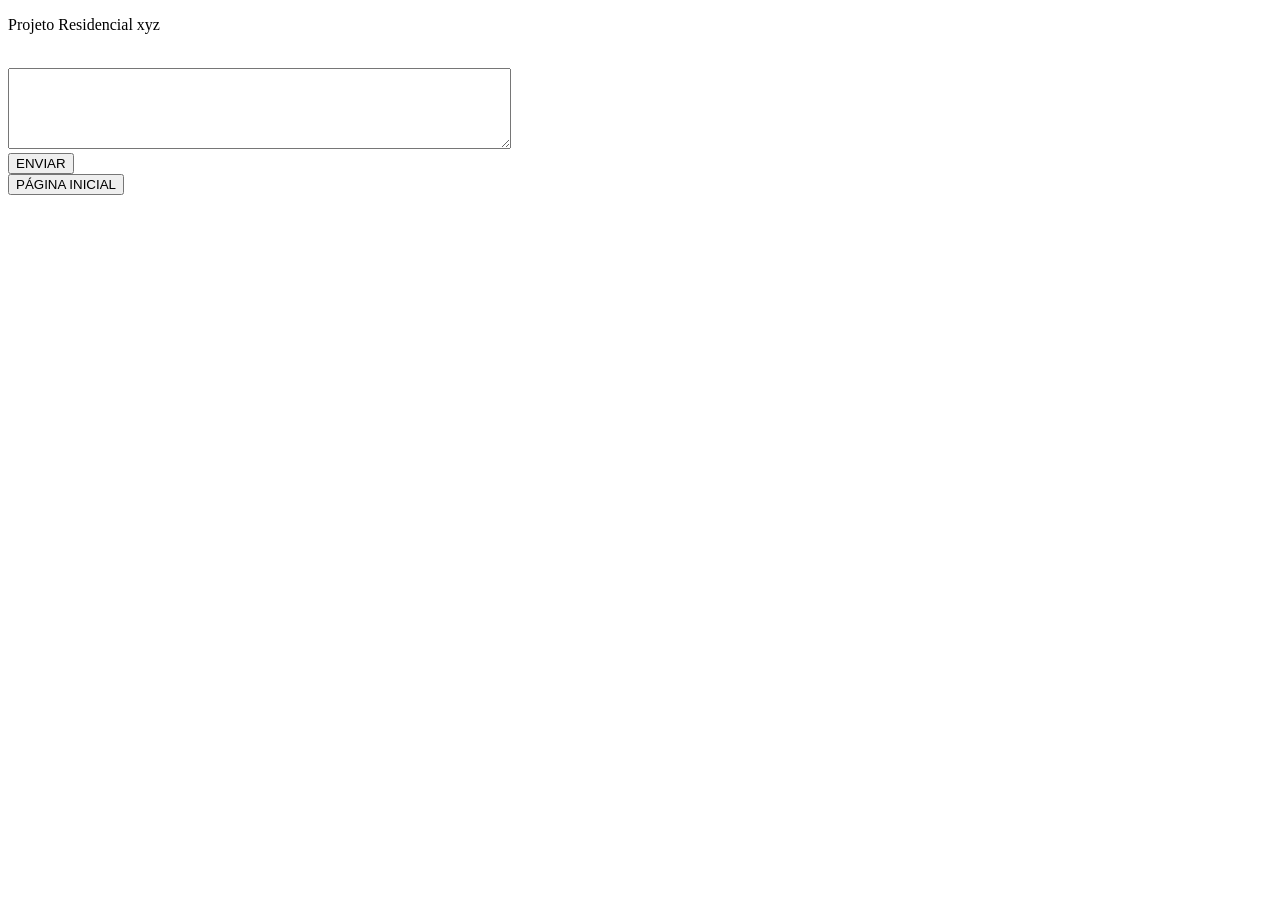
==== Pages/ContactUs.html @ e7cf090e "segundo commit." ====
<!DOCTYPE html>
<html lang="pt-br">

<head>
    <meta charset="UTF-8">
    <meta http-equiv="X-UA-Compatible" content="IE=edge">
    <meta name="viewport" content="width=device-width, initial-scale=1.0">
    <link rel="stylesheet" href="https://cdn.jsdelivr.net/npm/bootstrap-icons@1.13.1/font/bootstrap-icons.min.css">

    <title>Fale conosco</title>
</head>

<body>
    <section>
        <p>
            <span>Projeto Residencial xyz</span>
        </p>
        <br />
    </section>
    </header>
    <main>
        <form>
            <textarea rows="5" cols="60"></textarea>
            <br/>
            <button id="btnEnviar">
                ENVIAR
            </button>
        </form>
    </main>
    <section>
        <footer>
            <button id="btnPaginaInicial">
                PÁGINA INICIAL
            </button>
        </footer>
    </section>
</body>
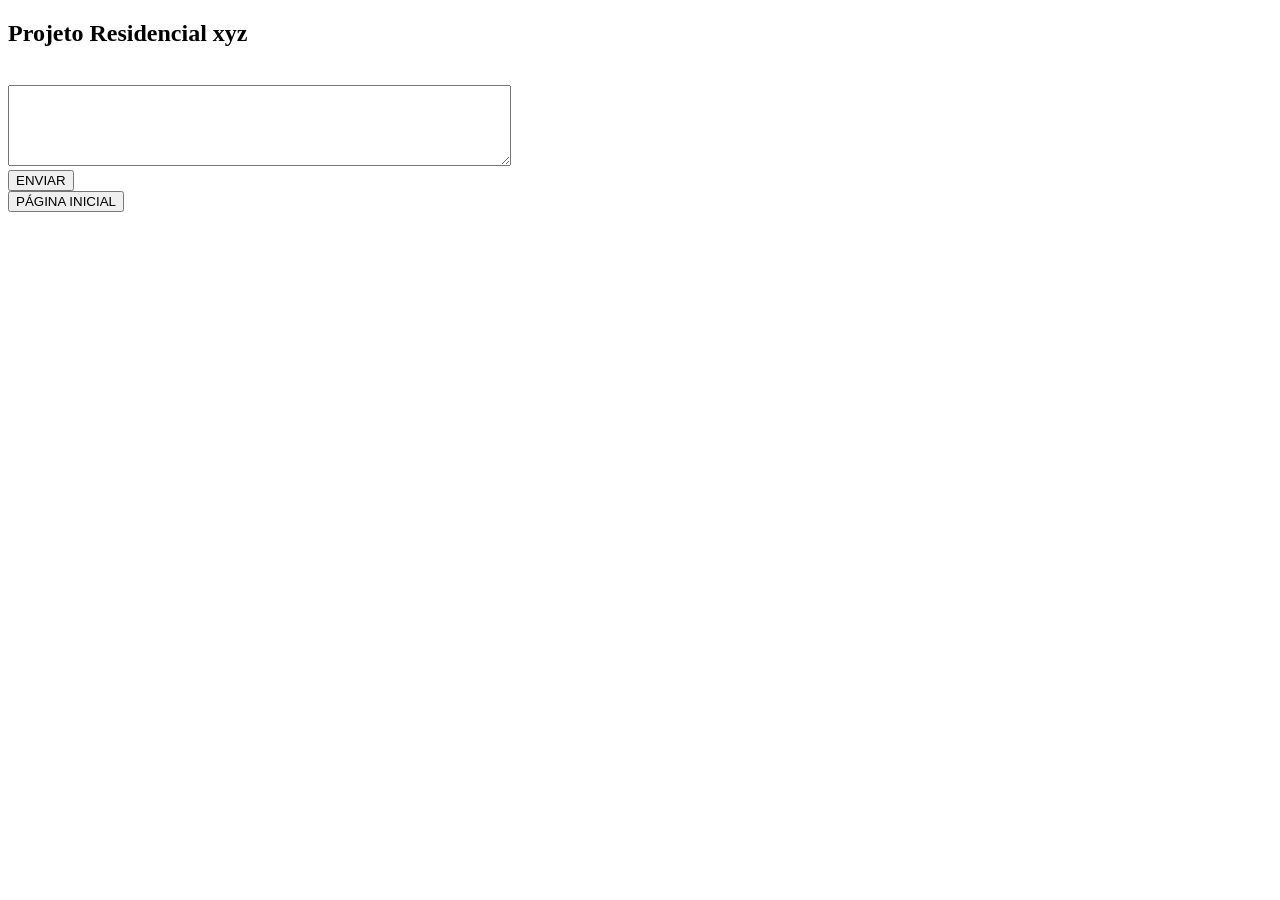
==== commit 9a188c5c: "ajustes" ====
--- a/Pages/ContactUs.html
+++ b/Pages/ContactUs.html
@@ -11,27 +11,44 @@
 </head>
 
 <body>
-    <section>
-        <p>
-            <span>Projeto Residencial xyz</span>
-        </p>
-        <br />
-    </section>
+
+    <header>
+
+        <section>
+            <h2>
+                <span>Projeto Residencial xyz</span>
+            </h2>
+            <br />
+        </section>
+
     </header>
-    <main>
-        <form>
-            <textarea rows="5" cols="60"></textarea>
-            <br/>
-            <button id="btnEnviar">
-                ENVIAR
-            </button>
-        </form>
-    </main>
-    <section>
-        <footer>
-            <button id="btnPaginaInicial">
-                PÁGINA INICIAL
-            </button>
-        </footer>
-    </section>
-</body>+
+        <section>
+            
+            <main>
+
+                <form>
+                    <textarea rows="5" cols="60"></textarea>
+                    <br />
+                    <button id="btnEnviar">
+                        ENVIAR
+                    </button>
+                </form>
+
+            </main>
+       
+        </section>
+
+        <section>
+        
+            <footer>
+                <button id="btnPaginaInicial">
+                    PÁGINA INICIAL
+                </button>
+            </footer>
+       
+        </section>
+
+</body>
+
+</html>
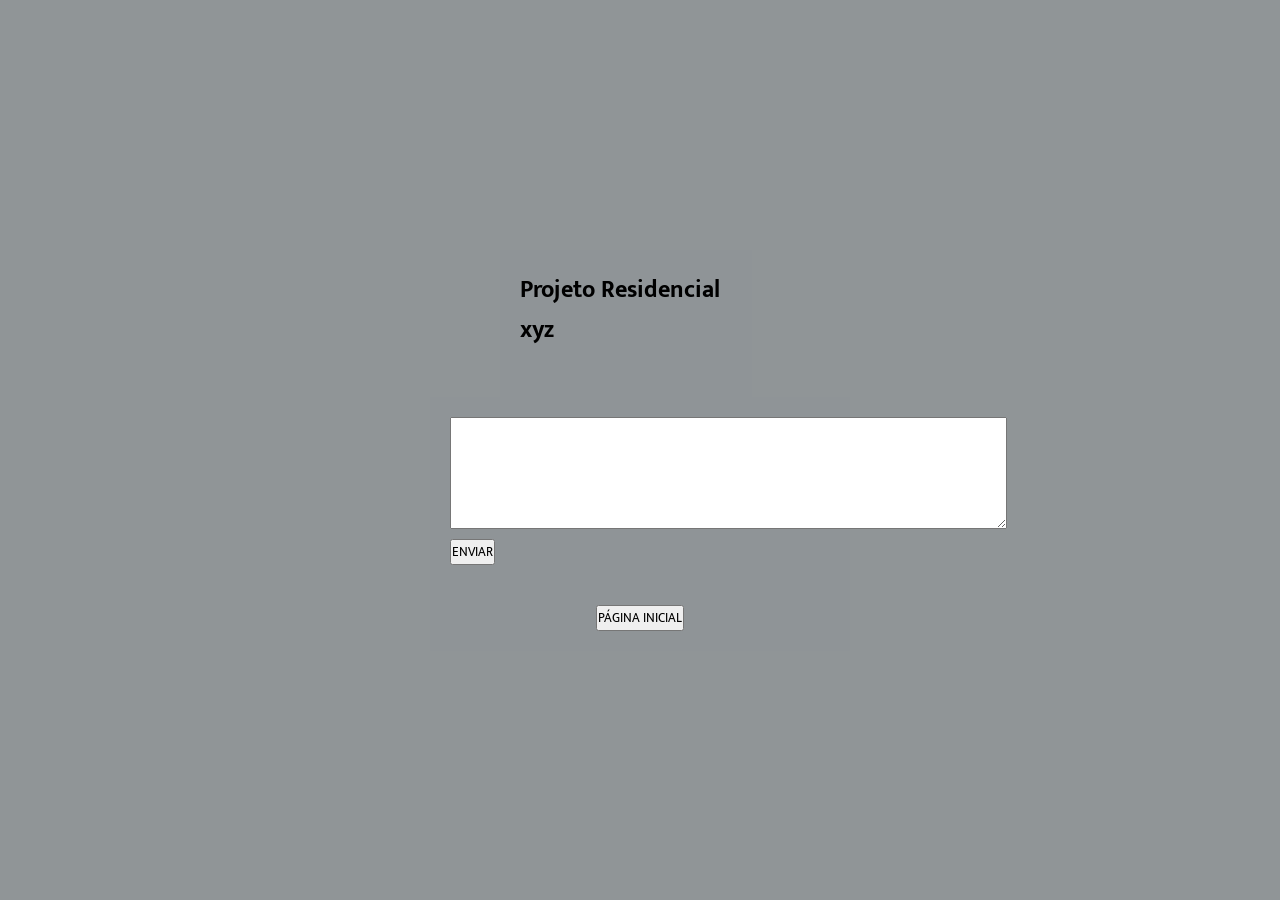
==== commit b56a0cae: "Adicionando páginas de estilo ao projeto" ====
--- a/Pages/ContactUs.html
+++ b/Pages/ContactUs.html
@@ -6,7 +6,7 @@
     <meta http-equiv="X-UA-Compatible" content="IE=edge">
     <meta name="viewport" content="width=device-width, initial-scale=1.0">
     <link rel="stylesheet" href="https://cdn.jsdelivr.net/npm/bootstrap-icons@1.13.1/font/bootstrap-icons.min.css">
-
+    <link rel="stylesheet" href="../css/PatternStyle.css">
     <title>Fale conosco</title>
 </head>
 
--- a/css/PatternStyle.css
+++ b/css/PatternStyle.css
@@ -0,0 +1,80 @@
+@import url("https://fonts.googleapis.com/css2?family=Mukta:wght@200;300;400;500;600;700;800&family=Roboto+Slab:wght@100;200;300;400;500;600;700;800;900&display=swap");
+
+*{
+    margin:0;
+    padding:0;
+    box-sizing:border-box;
+     font-family: Mukta;
+}
+
+/* BACKGROUND PADRÃO DO SISTEMA */
+
+body{
+    background:#909597;
+    min-height:100vh;
+    display:flex;
+    flex-direction:column;
+    justify-content:center;
+    align-items:center;
+}
+
+/* Container geral */
+
+section{
+    width:90%;
+    max-width:420px;
+    background:#8f9497;
+    padding:20px;
+}
+
+/* Form */
+
+main{
+    width:100%;
+}
+
+form{
+    width:100%;
+}
+
+label{
+    font-size:14px;
+    color:white;
+}
+
+input{
+    width:100%;
+    padding:12px;
+    margin-top:6px;
+    margin-bottom:16px;
+    border:none;
+    border-radius:6px;
+}
+
+/* Rodapé */
+
+footer{
+    display:flex;
+    justify-content:center;
+}
+
+/* Responsividade */
+
+@media (max-width:480px){
+
+    section{
+        width:95%;
+        padding:18px;
+    }
+
+    .logo li{
+        width:100px;
+        height:100px;
+        font-size:40px;
+    }
+
+    .btn-orcamento{
+        width:100%;
+    }
+
+}
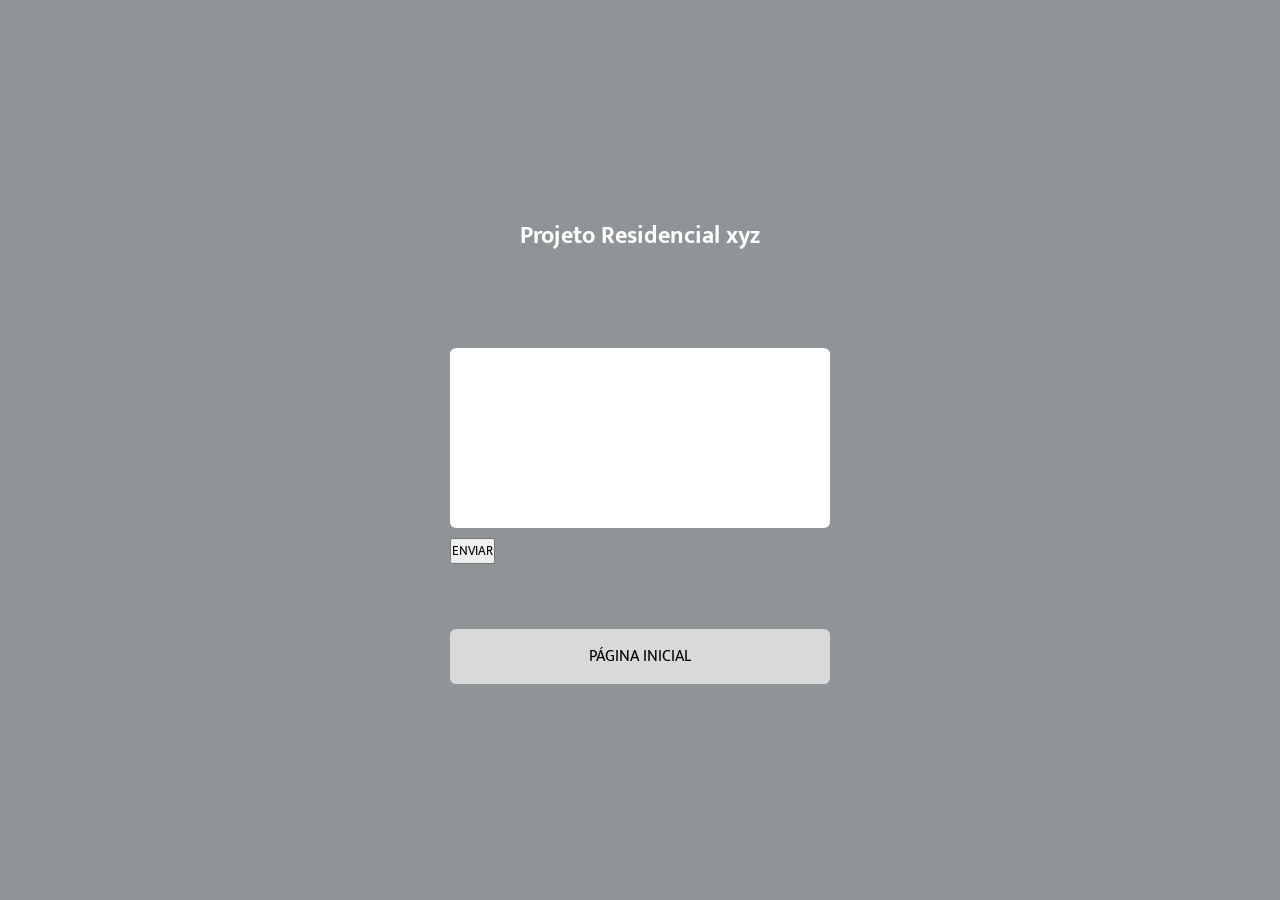
==== commit 545dddf8: "Adicionando css" ====
--- a/Pages/ContactUs.html
+++ b/Pages/ContactUs.html
@@ -7,12 +7,11 @@
     <meta name="viewport" content="width=device-width, initial-scale=1.0">
     <link rel="stylesheet" href="https://cdn.jsdelivr.net/npm/bootstrap-icons@1.13.1/font/bootstrap-icons.min.css">
     <link rel="stylesheet" href="../css/PatternStyle.css">
+    <link rel="stylesheet" href="../css/ContactUs.css">
     <title>Fale conosco</title>
 </head>
 
 <body>
-
-    <header>
 
         <section>
             <h2>
@@ -20,8 +19,6 @@
             </h2>
             <br />
         </section>
-
-    </header>
 
         <section>
             
--- a/css/ContactUs.css
+++ b/css/ContactUs.css
@@ -0,0 +1,45 @@
+h2{
+    text-align:center;
+    color:white;
+    margin-bottom:25px;
+}
+
+/* label */
+
+label{
+    color:white;
+}
+
+/* textarea */
+
+textarea{
+    width:100%;
+    height:180px;
+    border:none;
+    border-radius:6px;
+    padding:12px;
+    resize:none;
+}
+
+/* botão enviar */
+
+.btn-enviar{
+    margin-top:15px;
+    width:120px;
+    padding:10px;
+    border:none;
+    border-radius:6px;
+    background:#d9d9d9;
+    cursor:pointer;
+}
+
+#btnPaginaInicial{
+    width:100%;
+    padding:14px;
+    border:none;
+    border-radius:6px;
+    background:#d9d9d9;
+    font-size:16px;
+    margin-top:25px;
+    cursor:pointer;
+}
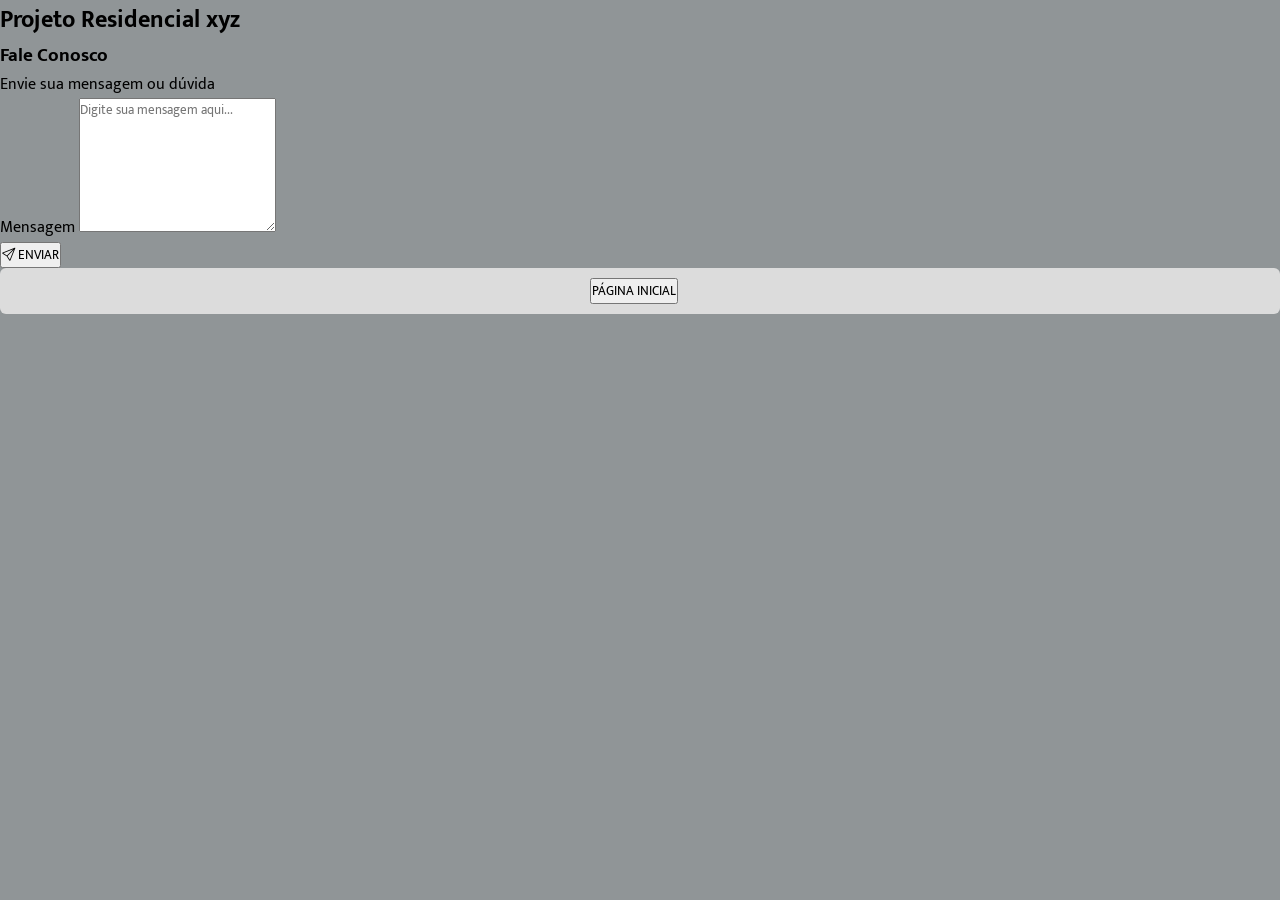
==== commit 33c7a301: "Ajuste no conteúdo e no css, em construção ainda..." ====
--- a/Pages/ContactUs.html
+++ b/Pages/ContactUs.html
@@ -5,46 +5,77 @@
     <meta charset="UTF-8">
     <meta http-equiv="X-UA-Compatible" content="IE=edge">
     <meta name="viewport" content="width=device-width, initial-scale=1.0">
-    <link rel="stylesheet" href="https://cdn.jsdelivr.net/npm/bootstrap-icons@1.13.1/font/bootstrap-icons.min.css">
+
+    <!-- Ícones -->
+    <link rel="stylesheet"
+        href="https://cdn.jsdelivr.net/npm/bootstrap-icons@1.13.1/font/bootstrap-icons.min.css">
+
+    <!-- CSS -->
     <link rel="stylesheet" href="../css/PatternStyle.css">
-    <link rel="stylesheet" href="../css/ContactUs.css">
-    <title>Fale conosco</title>
+    <!-- <link rel="stylesheet" href="../css/ContactUs.css"> -->
+
+    <title>Fale Conosco</title>
 </head>
 
 <body>
 
-        <section>
-            <h2>
-                <span>Projeto Residencial xyz</span>
-            </h2>
-            <br />
-        </section>
+    <!-- Container geral -->
+    <div class="container">
 
-        <section>
-            
-            <main>
+        <!-- HEADER -->
+        <header class="header">
+            <div class="header-content">
+                <h2 class="titulo">Projeto Residencial xyz</h2>
+            </div>
+        </header>
 
-                <form>
-                    <textarea rows="5" cols="60"></textarea>
-                    <br />
-                    <button id="btnEnviar">
-                        ENVIAR
-                    </button>
-                </form>
+        <!-- MAIN -->
+        <main class="main">
+            <div class="main-content">
 
-            </main>
-       
-        </section>
+                <section class="contato">
+                    <div class="contato-container">
 
-        <section>
-        
-            <footer>
+                        <div class="contato-header">
+                            <h3>Fale Conosco</h3>
+                            <p>Envie sua mensagem ou dúvida</p>
+                        </div>
+
+                        <form class="form-contato">
+
+                            <div class="campo">
+                                <div class="campo-content">
+                                    <label for="mensagem">Mensagem</label>
+                                    <textarea id="mensagem" rows="6"
+                                        placeholder="Digite sua mensagem aqui..."></textarea>
+                                </div>
+                            </div>
+
+                            <div class="acoes">
+                                <button type="submit" id="btnEnviar">
+                                    <i class="bi bi-send"></i>
+                                    <span>ENVIAR</span>
+                                </button>
+                            </div>
+
+                        </form>
+
+                    </div>
+                </section>
+
+            </div>
+        </main>
+
+        <!-- FOOTER -->
+        <footer class="footer">
+            <div class="footer-content">
                 <button id="btnPaginaInicial">
                     PÁGINA INICIAL
                 </button>
-            </footer>
-       
-        </section>
+            </div>
+        </footer>
+
+    </div>
 
 </body>
 
--- a/css/PatternStyle.css
+++ b/css/PatternStyle.css
@@ -1,80 +1,45 @@
 @import url("https://fonts.googleapis.com/css2?family=Mukta:wght@200;300;400;500;600;700;800&family=Roboto+Slab:wght@100;200;300;400;500;600;700;800;900&display=swap");
 
-*{
-    margin:0;
-    padding:0;
-    box-sizing:border-box;
-     font-family: Mukta;
+* {
+    margin: 0;
+    padding: 0;
+    font-family: Mukta;
 }
 
-/* BACKGROUND PADRÃO DO SISTEMA */
-
-body{
-    background:#909597;
-    min-height:100vh;
-    display:flex;
-    flex-direction:column;
-    justify-content:center;
-    align-items:center;
+body {
+    background: #909597;
+    min-height: 100vh;
 }
 
-/* Container geral */
-
-section{
-    width:90%;
-    max-width:420px;
-    background:#8f9497;
-    padding:20px;
+.container {
+    display: flex;
+    flex-direction: column;
 }
 
-/* Form */
 
-main{
-    width:100%;
+.footer {
+    display: flex;
+    padding: 10px;
+    border-radius: 6px;
+    background-color: #dcdcdc;
+    color: #7a7a7a;
+    cursor: pointer;
+    border: none;
+        justify-content: space-around;
+    align-items: baseline;
 }
 
-form{
-    width:100%;
+.footer-content {
+    width: 100px;
+    display: flex;
 }
 
-label{
-    font-size:14px;
-    color:white;
-}
-
-input{
-    width:100%;
-    padding:12px;
-    margin-top:6px;
-    margin-bottom:16px;
-    border:none;
-    border-radius:6px;
-}
-
-/* Rodapé */
-
-footer{
-    display:flex;
-    justify-content:center;
-}
-
-/* Responsividade */
-
-@media (max-width:480px){
-
-    section{
-        width:95%;
-        padding:18px;
+@media screen and (max-width: 480px) {
+    body {
+        width: 100%;
     }
 
-    .logo li{
-        width:100px;
-        height:100px;
-        font-size:40px;
+    header {
+        display: flex;
     }
-
-    .btn-orcamento{
-        width:100%;
-    }
-
 }
--- a/css/ContactUs.css
+++ b/css/ContactUs.css
@@ -1,45 +1,20 @@
-h2{
-    text-align:center;
-    color:white;
-    margin-bottom:25px;
+.contato-header {
+    text-align: center;
+    margin-bottom: 15px;
+    color: #f1f1f1;
 }
 
-/* label */
-
-label{
-    color:white;
+textarea {
+    height: 120px;
+    resize: none;
 }
 
-/* textarea */
-
-textarea{
-    width:100%;
-    height:180px;
-    border:none;
-    border-radius:6px;
-    padding:12px;
-    resize:none;
+.acoes {
+    margin-top: 10px;
+    display: flex;
+    justify-content: flex-end;
 }
 
-/* botão enviar */
-
-.btn-enviar{
-    margin-top:15px;
-    width:120px;
-    padding:10px;
-    border:none;
-    border-radius:6px;
-    background:#d9d9d9;
-    cursor:pointer;
-}
-
-#btnPaginaInicial{
-    width:100%;
-    padding:14px;
-    border:none;
-    border-radius:6px;
-    background:#d9d9d9;
-    font-size:16px;
-    margin-top:25px;
-    cursor:pointer;
+#btnEnviar {
+    width: 120px;
 }
